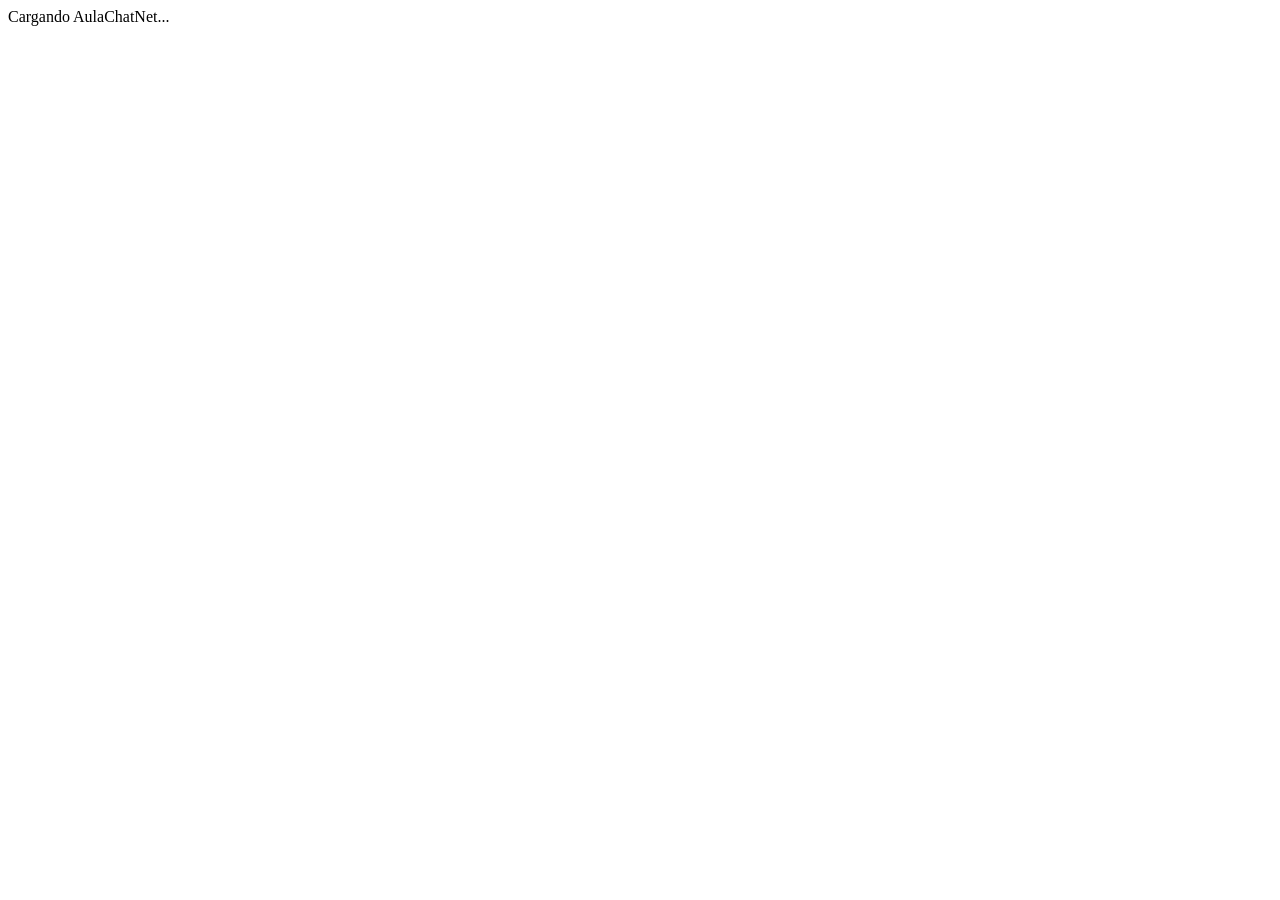
==== AulaChatNet.Client.Blazor/wwwroot/index.html @ 8a0bb433 "chore: Fase 1 - scaffolds minimos de los clientes (punto de partida)" ====
<!DOCTYPE html>
<html lang="es">
<head>
    <meta charset="utf-8" />
    <meta name="viewport" content="width=device-width, initial-scale=1.0" />
    <title>AulaChatNet</title>
    <base href="/" />
</head>
<body>
    <div id="app">Cargando AulaChatNet...</div>
    <script src="_framework/blazor.webassembly.js"></script>
</body>
</html>
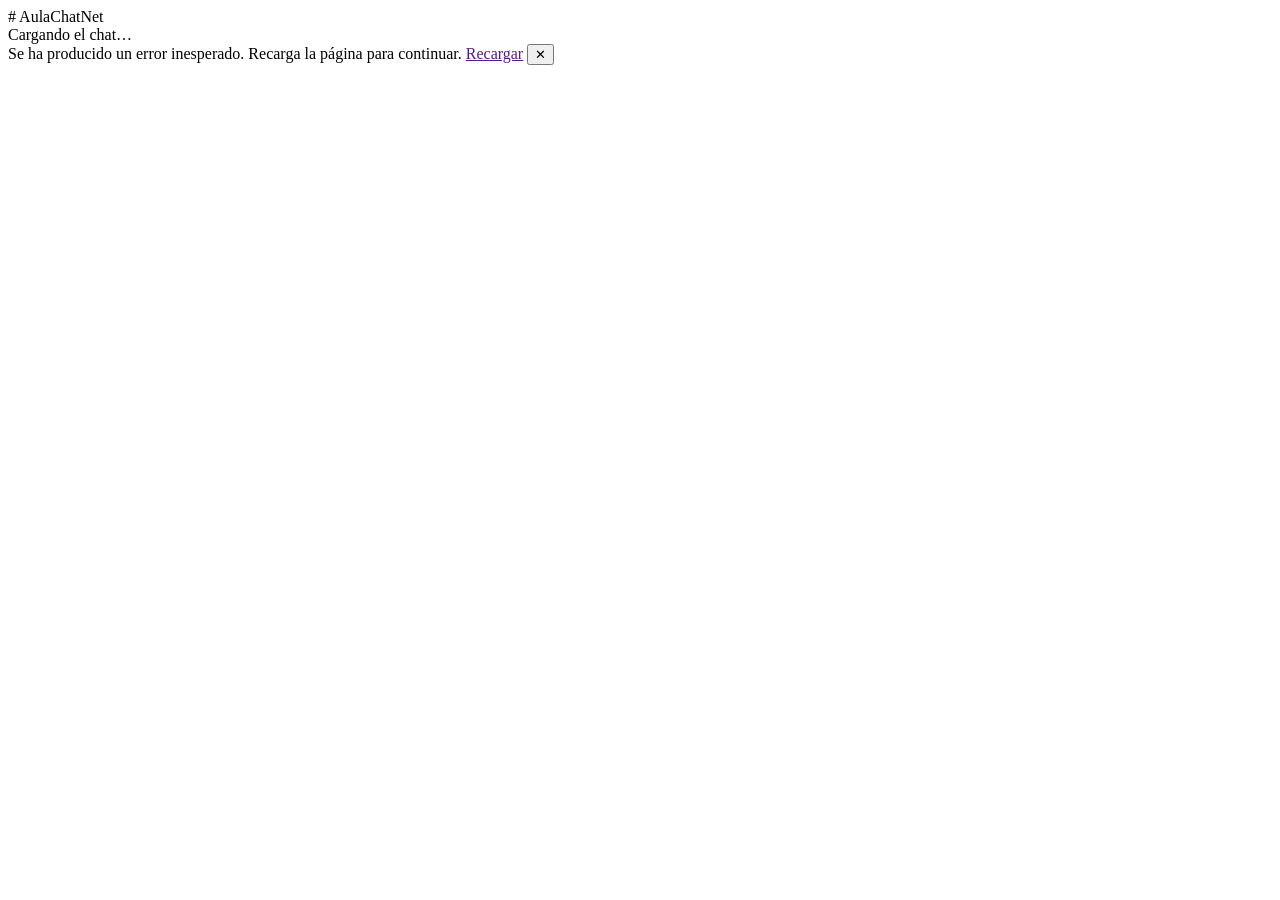
==== commit 85b2521f: "feat: Fase 1 - cliente Blazor WebAssembly con estetica Discord y tests bUnit Stores reactivas (ChatS" ====
--- a/AulaChatNet.Client.Blazor/wwwroot/index.html
+++ b/AulaChatNet.Client.Blazor/wwwroot/index.html
@@ -5,9 +5,44 @@
     <meta name="viewport" content="width=device-width, initial-scale=1.0" />
     <title>AulaChatNet</title>
     <base href="/" />
+    <link rel="stylesheet" href="css/app.css" />
 </head>
 <body>
-    <div id="app">Cargando AulaChatNet...</div>
+    <!--
+      Pantalla de carga (splash): se ve mientras el navegador descarga el
+      runtime de WebAssembly (unos MB la primera vez). Blazor vacía este
+      div en cuanto arranca y pinta la app encima.
+    -->
+    <div id="app">
+        <div class="carga">
+            <div class="carga-logo"># AulaChatNet</div>
+            <div class="carga-texto">Cargando el chat&hellip;</div>
+            <div class="carga-barra"><span></span></div>
+        </div>
+    </div>
+
+    <!-- Aviso de error irrecuperable (runtime de Blazor caído en mitad de la sesión) -->
+    <div id="blazor-error-ui">
+        Se ha producido un error inesperado. Recarga la página para continuar.
+        <a href="" class="reload">Recargar</a>
+        <button type="button" class="dismiss" aria-label="Cerrar">✕</button>
+    </div>
+
     <script src="_framework/blazor.webassembly.js"></script>
+    <script>
+        // Utilidades mínimas de la UI en JavaScript puro (sin librerías):
+        // el scroll de la lista de mensajes y el foco del cuadro de texto.
+        // Blazor las llama con JSInterop desde los componentes.
+        window.aulachat = {
+            abajo: function (id) {
+                var lista = document.getElementById(id);
+                if (lista) lista.scrollTop = lista.scrollHeight;
+            },
+            enfocar: function (id) {
+                var campo = document.getElementById(id);
+                if (campo) campo.focus();
+            }
+        };
+    </script>
 </body>
 </html>
--- a/AulaChatNet.Client.Blazor/wwwroot/css/app.css
+++ b/AulaChatNet.Client.Blazor/wwwroot/css/app.css
@@ -0,0 +1,622 @@
+/* ==========================================================================
+   AulaChatNet — tema Discord (clásico) con CSS propio, sin librerías
+   --------------------------------------------------------------------------
+   Regla de la casa: CSS propio y sin dependencias pesadas de estilos.
+   TODOS los colores viven en variables CSS (:root): si un día hay que
+   cambiar la paleta, se toca un solo sitio. Paleta Discord clásica.
+
+   Mapa de la interfaz (dos columnas, la regla del proyecto):
+
+   ┌──────────────────────────────────────────────────────────┐
+   │  barra          (logo · nick · canal · ● estado · gente) │
+   ├────────────┬─────────────────────────────────────────────┤
+   │  usuarios  │  píldoras (#general 2 · #daw 3 ...)         │
+   │  (sidebar) ├─────────────────────────────────────────────┤
+   │            │  mensajes (scroll, sin burbujas)            │
+   │            ├─────────────────────────────────────────────┤
+   │            │  caja de texto (input fijo abajo)           │
+   └────────────┴─────────────────────────────────────────────┘
+   ========================================================================== */
+
+:root {
+    --dc-fondo: #36393f;        /* fondo principal: zona de mensajes */
+    --dc-sidebar: #2f3136;      /* columna lateral: lista de usuarios */
+    --dc-oscuro: #202225;       /* cabeceras, barra superior */
+    --dc-input: #40444b;        /* cajas de texto */
+    --dc-texto: #dcddde;        /* texto principal */
+    --dc-suave: #8e9297;        /* texto secundario */
+    --dc-blurple: #5865f2;      /* acento (blurple) */
+    --dc-verde: #43b581;        /* en línea */
+    --dc-naranja: #faa61a;      /* reconectando / avisos */
+    --dc-rojo: #f04747;         /* errores / caído */
+    --dc-hora: #72767d;         /* timestamps */
+    --dc-hover: rgba(79, 84, 92, 0.3);
+    --dc-borde: #202225;
+}
+
+* {
+    margin: 0;
+    padding: 0;
+    box-sizing: border-box;
+}
+
+html,
+body {
+    height: 100%;
+}
+
+body {
+    background: var(--dc-fondo);
+    color: var(--dc-texto);
+    font-family: "Segoe UI", "Helvetica Neue", Helvetica, Arial, sans-serif;
+    font-size: 15px;
+    overflow: hidden; /* la app gestiona sus propios scrolls internos */
+}
+
+#app {
+    height: 100%;
+}
+
+/* ==========================================================================
+   1. Pantalla de carga (splash) y aviso de error del runtime
+   ========================================================================== */
+
+.carga {
+    height: 100vh;
+    display: flex;
+    flex-direction: column;
+    align-items: center;
+    justify-content: center;
+    gap: 14px;
+}
+
+.carga-logo {
+    color: var(--dc-blurple);
+    font-size: 28px;
+    font-weight: 700;
+    letter-spacing: 1px;
+}
+
+.carga-texto {
+    color: var(--dc-suave);
+}
+
+.carga-barra {
+    width: 220px;
+    height: 4px;
+    background: var(--dc-input);
+    border-radius: 2px;
+    overflow: hidden;
+}
+
+.carga-barra span {
+    display: block;
+    width: 40%;
+    height: 100%;
+    background: var(--dc-blurple);
+    border-radius: 2px;
+    animation: carga-avance 1.2s ease-in-out infinite;
+}
+
+@keyframes carga-avance {
+    0% { margin-left: -40%; }
+    100% { margin-left: 100%; }
+}
+
+#blazor-error-ui {
+    display: none;
+    position: fixed;
+    bottom: 0;
+    width: 100%;
+    z-index: 1000;
+    background: var(--dc-rojo);
+    color: #fff;
+    padding: 12px 16px;
+}
+
+#blazor-error-ui .reload {
+    color: #fff;
+    margin-left: 12px;
+    font-weight: 600;
+}
+
+#blazor-error-ui .dismiss {
+    float: right;
+    background: transparent;
+    border: 0;
+    color: #fff;
+    font-size: 16px;
+    cursor: pointer;
+}
+
+/* ==========================================================================
+   2. Panel de entrada (antes de conectar: nick + canal + gente conectada)
+   ========================================================================== */
+
+.entrada {
+    height: 100vh;
+    display: flex;
+    align-items: center;
+    justify-content: center;
+    background:
+        radial-gradient(circle at 20% 20%, rgba(88, 101, 242, 0.18), transparent 45%),
+        var(--dc-oscuro);
+    padding: 16px;
+}
+
+.entrada-tarjeta {
+    width: 100%;
+    max-width: 430px;
+    background: var(--dc-fondo);
+    border-radius: 8px;
+    padding: 32px;
+    box-shadow: 0 10px 40px rgba(0, 0, 0, 0.45);
+}
+
+.entrada-logo {
+    color: var(--dc-blurple);
+    font-size: 26px;
+    font-weight: 700;
+    text-align: center;
+}
+
+.entrada-sub {
+    color: var(--dc-suave);
+    text-align: center;
+    font-size: 14px;
+    margin: 6px 0 20px;
+}
+
+.entrada-stats {
+    background: var(--dc-oscuro);
+    border-radius: 6px;
+    padding: 10px 12px;
+    font-size: 13px;
+    color: var(--dc-suave);
+    margin-bottom: 18px;
+    line-height: 1.5;
+}
+
+.entrada-sesion {
+    font-size: 13px;
+    color: var(--dc-suave);
+    margin-bottom: 18px;
+}
+
+.entrada-sesion b {
+    color: var(--dc-texto);
+}
+
+.entrada-sesion a {
+    color: var(--dc-blurple);
+    cursor: pointer;
+    text-decoration: none;
+}
+
+.entrada-sesion a:hover {
+    text-decoration: underline;
+}
+
+.entrada-campo {
+    display: block;
+    font-size: 12px;
+    font-weight: 700;
+    color: var(--dc-suave);
+    text-transform: uppercase;
+    letter-spacing: 0.02em;
+    margin: 14px 0 6px;
+}
+
+.entrada-campo input,
+.entrada-campo select {
+    width: 100%;
+    background: var(--dc-oscuro);
+    border: 1px solid var(--dc-borde);
+    border-radius: 4px;
+    color: var(--dc-texto);
+    font-size: 15px;
+    padding: 10px;
+    outline: none;
+}
+
+.entrada-campo input:focus,
+.entrada-campo select:focus {
+    border-color: var(--dc-blurple);
+}
+
+.entrada-pie {
+    color: var(--dc-suave);
+    font-size: 12px;
+    text-align: center;
+    margin-top: 14px;
+}
+
+.entrada-tarjeta .error {
+    margin-top: 12px;
+}
+
+/* ==========================================================================
+   3. Barra superior (identidad + estado de la conexión + gente)
+   ========================================================================== */
+
+.aplicacion {
+    display: flex;
+    flex-direction: column;
+    height: 100vh;
+}
+
+.barra {
+    display: flex;
+    align-items: center;
+    gap: 10px;
+    height: 48px;
+    padding: 0 16px;
+    background: var(--dc-oscuro);
+    box-shadow: 0 1px 0 rgba(0, 0, 0, 0.3);
+    flex-shrink: 0;
+}
+
+.barra-logo {
+    color: var(--dc-blurple);
+    font-weight: 700;
+}
+
+.barra-nick {
+    font-weight: 600;
+}
+
+.barra-canal {
+    color: var(--dc-texto);
+}
+
+.barra-separador {
+    color: #4f545c;
+}
+
+.barra-contador {
+    margin-left: auto;
+    color: var(--dc-suave);
+    font-size: 13px;
+    white-space: nowrap;
+    overflow: hidden;
+    text-overflow: ellipsis;
+}
+
+.barra-error {
+    color: var(--dc-rojo);
+    font-size: 13px;
+    white-space: nowrap;
+}
+
+/* ==========================================================================
+   4. Estructura de dos columnas
+   ========================================================================== */
+
+.contenido {
+    display: flex;
+    flex: 1;
+    min-height: 0; /* clave para que las columnas hagan scroll de verdad */
+}
+
+.zona-canal {
+    display: flex;
+    flex-direction: column;
+    flex: 1;
+    min-width: 0;
+}
+
+/* ==========================================================================
+   5. Píldoras de canal (cabecera de la zona de mensajes)
+   ========================================================================== */
+
+.pildoras {
+    display: flex;
+    gap: 8px;
+    padding: 10px 16px;
+    background: var(--dc-fondo);
+    border-bottom: 1px solid var(--dc-borde);
+    overflow-x: auto;
+    flex-shrink: 0;
+}
+
+.pildora {
+    display: inline-flex;
+    align-items: center;
+    gap: 6px;
+    background: var(--dc-input);
+    color: var(--dc-suave);
+    border: 0;
+    border-radius: 14px;
+    padding: 5px 12px;
+    font-size: 14px;
+    cursor: pointer;
+    white-space: nowrap;
+}
+
+.pildora:hover {
+    color: var(--dc-texto);
+    background: var(--dc-hover);
+}
+
+.pildora.activa {
+    background: var(--dc-blurple);
+    color: #fff;
+    font-weight: 600;
+}
+
+.pildora-contador {
+    background: rgba(0, 0, 0, 0.25);
+    border-radius: 9px;
+    font-size: 11px;
+    min-width: 18px;
+    text-align: center;
+    padding: 1px 5px;
+}
+
+/* ==========================================================================
+   6. Lista de mensajes (avatar circular + nombre en color + hora;
+      NUNCA burbujas: Discord y Slack son "filas", no chat de móvil)
+   ========================================================================== */
+
+.mensajes {
+    flex: 1;
+    overflow-y: auto;
+    padding: 16px 8px;
+}
+
+.mensajes-vacio {
+    color: var(--dc-suave);
+    text-align: center;
+    margin-top: 40px;
+    font-size: 14px;
+}
+
+.mensaje {
+    display: flex;
+    gap: 12px;
+    padding: 4px 8px;
+    margin: 0 -8px;
+    border-radius: 4px;
+}
+
+.mensaje:hover {
+    background: rgba(0, 0, 0, 0.07);
+}
+
+.mensaje-hora {
+    flex-shrink: 0;
+    width: 44px;
+    text-align: right;
+    color: var(--dc-hora);
+    font-size: 11px;
+    padding-top: 4px;
+}
+
+.mensaje-espaciador {
+    flex-shrink: 0;
+    width: 40px; /* el hueco del avatar: alinea los mensajes de sistema */
+}
+
+.mensaje-cuerpo {
+    min-width: 0;
+}
+
+.mensaje-nombre {
+    font-weight: 600;
+    margin-right: 6px;
+}
+
+.mensaje-texto {
+    color: var(--dc-texto);
+    word-break: break-word;
+    white-space: pre-wrap;
+}
+
+.mensaje.sistema .mensaje-texto {
+    color: var(--dc-suave);
+    font-style: italic;
+    font-size: 13px;
+}
+
+/* ==========================================================================
+   7. Caja de texto (fija abajo, placeholder "Escribe un mensaje...")
+   ========================================================================== */
+
+.caja-envoltura {
+    flex-shrink: 0;
+    padding: 0 16px 16px;
+}
+
+.caja {
+    display: flex;
+    align-items: center;
+    gap: 8px;
+    background: var(--dc-input);
+    border-radius: 8px;
+    padding: 8px 12px;
+}
+
+.caja-entrada {
+    flex: 1;
+    background: transparent;
+    border: 0;
+    outline: none;
+    color: var(--dc-texto);
+    font-size: 15px;
+    font-family: inherit;
+    padding: 6px 0;
+}
+
+.caja-entrada::placeholder {
+    color: var(--dc-suave);
+}
+
+.caja-boton {
+    background: var(--dc-blurple);
+    color: #fff;
+    border: 0;
+    border-radius: 6px;
+    width: 34px;
+    height: 30px;
+    font-size: 15px;
+    cursor: pointer;
+    flex-shrink: 0;
+}
+
+.caja-boton:disabled {
+    opacity: 0.45;
+    cursor: not-allowed;
+}
+
+.caja-aviso {
+    color: var(--dc-rojo);
+    font-size: 12px;
+    padding: 6px 4px 0;
+}
+
+/* ==========================================================================
+   8. Columna de usuarios (conectados del canal actual)
+   ========================================================================== */
+
+.lista-usuarios {
+    width: 240px;
+    flex-shrink: 0;
+    background: var(--dc-sidebar);
+    overflow-y: auto;
+    padding: 16px 8px;
+}
+
+.lista-titulo {
+    font-size: 11px;
+    font-weight: 700;
+    text-transform: uppercase;
+    letter-spacing: 0.02em;
+    color: var(--dc-suave);
+    padding: 0 8px 10px;
+}
+
+.usuario {
+    display: flex;
+    align-items: center;
+    gap: 10px;
+    padding: 6px 8px;
+    border-radius: 4px;
+    color: var(--dc-suave);
+}
+
+.usuario:hover {
+    background: var(--dc-hover);
+    color: var(--dc-texto);
+}
+
+.usuario-nombre {
+    flex: 1;
+    overflow: hidden;
+    text-overflow: ellipsis;
+    white-space: nowrap;
+}
+
+.lista-vacio {
+    color: var(--dc-suave);
+    font-size: 13px;
+    padding: 0 8px;
+}
+
+/* ==========================================================================
+   9. Utilidades: punto de estado, avatares y botones
+   ========================================================================== */
+
+.punto {
+    width: 10px;
+    height: 10px;
+    border-radius: 50%;
+    flex-shrink: 0;
+    box-shadow: 0 0 0 3px currentColor inset; /* hueco tipo Discord */
+    background: currentColor;
+}
+
+.punto.conectado { color: var(--dc-verde); }
+.punto.conectando { color: #b9bbbe; }
+.punto.reconectando { color: var(--dc-naranja); }
+.punto.desconectado { color: var(--dc-rojo); }
+
+.avatar {
+    border-radius: 50%;
+    flex-shrink: 0;
+    background: var(--dc-input);
+    object-fit: cover;
+}
+
+.avatar-iniciales {
+    display: inline-flex;
+    align-items: center;
+    justify-content: center;
+    border-radius: 50%;
+    color: #fff;
+    font-weight: 700;
+    flex-shrink: 0;
+    /* el tamaño lo pone el componente con estilo inline (40px, 24px...) */
+}
+
+.boton {
+    display: block;
+    width: 100%;
+    background: var(--dc-blurple);
+    color: #fff;
+    border: 0;
+    border-radius: 4px;
+    font-size: 15px;
+    font-weight: 600;
+    padding: 11px;
+    margin-top: 20px;
+    cursor: pointer;
+}
+
+.boton:hover {
+    background: #4752c4;
+}
+
+.boton:disabled {
+    opacity: 0.55;
+    cursor: not-allowed;
+}
+
+.boton-secundario {
+    background: transparent;
+    border: 1px solid #4f545c;
+    color: var(--dc-suave);
+    border-radius: 4px;
+    font-size: 13px;
+    padding: 5px 12px;
+    cursor: pointer;
+    flex-shrink: 0;
+}
+
+.boton-secundario:hover {
+    border-color: var(--dc-texto);
+    color: var(--dc-texto);
+}
+
+.error {
+    color: var(--dc-rojo);
+    font-size: 13px;
+}
+
+.aviso {
+    color: var(--dc-naranja);
+    font-size: 13px;
+}
+
+/* ==========================================================================
+   10. Adaptaciones para pantallas estrechas (móvil / ventana pequeña)
+   ========================================================================== */
+
+@media (max-width: 720px) {
+    .lista-usuarios {
+        display: none; /* en móvil la lista estorba: el canal manda */
+    }
+
+    .barra-contador {
+        display: none;
+    }
+}
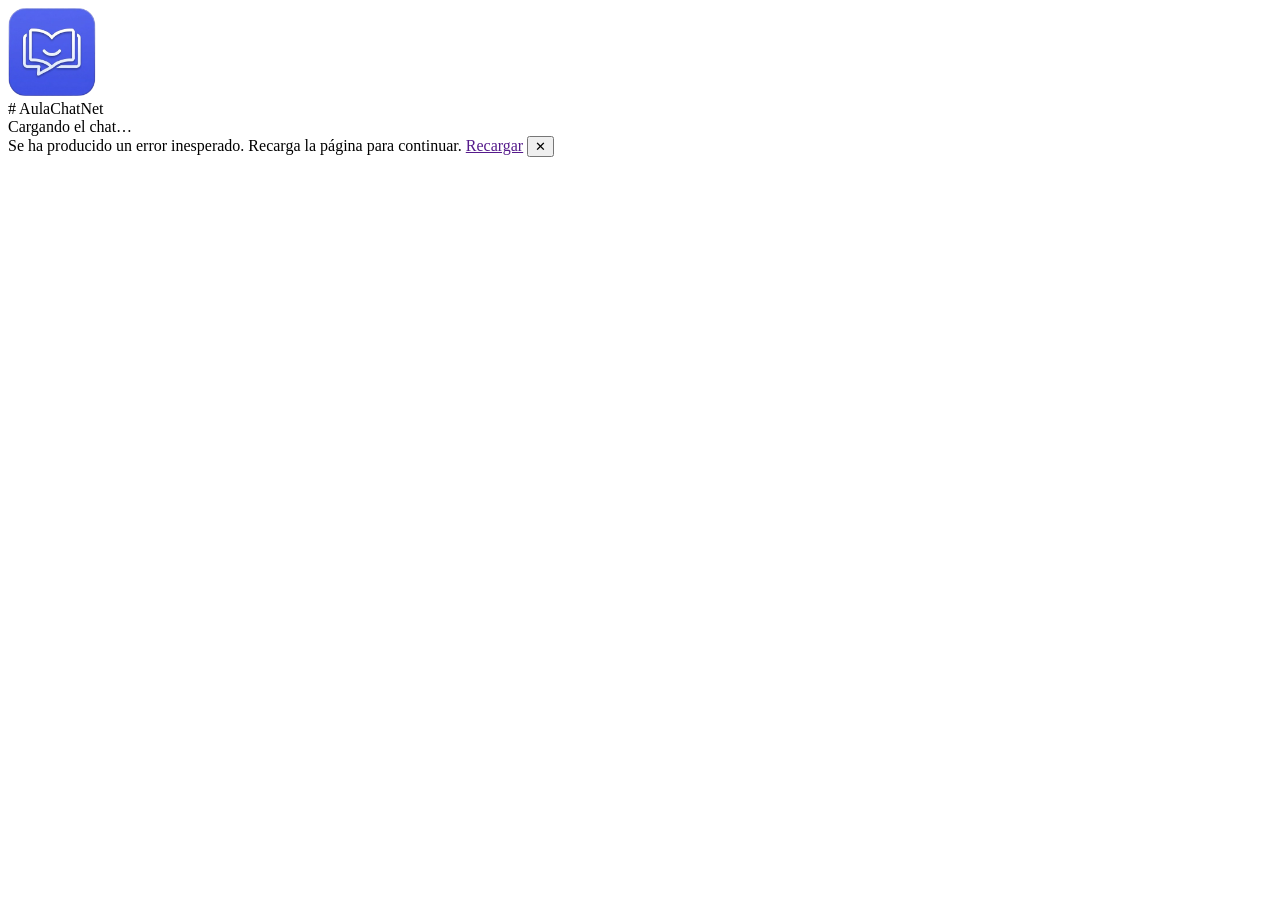
==== commit 5e37b4fd: "feat: icono de la aplicacion en la app web (splash, panel de entrada y barra) La web muestra ya su p" ====
--- a/AulaChatNet.Client.Blazor/wwwroot/index.html
+++ b/AulaChatNet.Client.Blazor/wwwroot/index.html
@@ -5,6 +5,7 @@
     <meta name="viewport" content="width=device-width, initial-scale=1.0" />
     <title>AulaChatNet</title>
     <base href="/" />
+    <link rel="icon" type="image/x-icon" href="favicon.ico" />
     <link rel="stylesheet" href="css/app.css" />
 </head>
 <body>
@@ -15,6 +16,10 @@
     -->
     <div id="app">
         <div class="carga">
+            <img class="carga-icono"
+                 src="resources/icon-app.png"
+                 alt="AulaChatNet"
+                 width="88" height="88" />
             <div class="carga-logo"># AulaChatNet</div>
             <div class="carga-texto">Cargando el chat&hellip;</div>
             <div class="carga-barra"><span></span></div>
--- a/AulaChatNet.Client.Blazor/wwwroot/css/app.css
+++ b/AulaChatNet.Client.Blazor/wwwroot/css/app.css
@@ -32,6 +32,10 @@
     --dc-hora: #72767d;         /* timestamps */
     --dc-hover: rgba(79, 84, 92, 0.3);
     --dc-borde: #202225;
+    --dc-gris-medio: #4f545c;        /* grises medios: separador, bordes de boton */
+    --dc-gris: #b9bbbe;              /* gris claro: punto "conectando" */
+    --dc-blurple-oscuro: #4752c4;    /* blurple al pasar el raton */
+    --dc-opacidad-inactiva: 0.55;    /* opacidad comun de los botones desactivados */
 }
 
 * {
@@ -68,6 +72,17 @@
     align-items: center;
     justify-content: center;
     gap: 14px;
+}
+
+/* Icono de la app en la pantalla de carga (splash), sobre el título.
+   Va en el propio index.html, que es lo primero que pinta el navegador
+   mientras se descarga el runtime de WebAssembly. */
+.carga-icono {
+    width: 88px;
+    height: 88px;
+    object-fit: contain;
+    border-radius: 22%;
+    box-shadow: 0 6px 20px rgba(0, 0, 0, 0.45);
 }
 
 .carga-logo {
@@ -153,6 +168,18 @@
     box-shadow: 0 10px 40px rgba(0, 0, 0, 0.45);
 }
 
+/* Icono de la aplicación (resources/icon-app.png, raíz del repo).
+   En el panel de entrada va centrado sobre el título. */
+.entrada-icono {
+    display: block;
+    width: 76px;
+    height: 76px;
+    object-fit: contain; /* el PNG no es cuadrado: se escala sin deformar */
+    margin: 0 auto 14px;
+    border-radius: 22%;
+    box-shadow: 0 6px 20px rgba(0, 0, 0, 0.45);
+}
+
 .entrada-logo {
     color: var(--dc-blurple);
     font-size: 26px;
@@ -207,8 +234,10 @@
     margin: 14px 0 6px;
 }
 
-.entrada-campo input,
-.entrada-campo select {
+/* El label y su campo son HERMANOS (label[for] + input): el combinador "+"
+   apunta al input/select que viene justo detras del label */
+.entrada-campo + input,
+.entrada-campo + select {
     width: 100%;
     background: var(--dc-oscuro);
     border: 1px solid var(--dc-borde);
@@ -219,8 +248,8 @@
     outline: none;
 }
 
-.entrada-campo input:focus,
-.entrada-campo select:focus {
+.entrada-campo + input:focus,
+.entrada-campo + select:focus {
     border-color: var(--dc-blurple);
 }
 
@@ -256,6 +285,15 @@
     flex-shrink: 0;
 }
 
+/* Icono de la aplicación en la barra superior: pequeño, al lado del título */
+.barra-icono {
+    width: 28px;
+    height: 28px;
+    object-fit: contain;
+    border-radius: 24%;
+    flex-shrink: 0;
+}
+
 .barra-logo {
     color: var(--dc-blurple);
     font-weight: 700;
@@ -269,8 +307,13 @@
     color: var(--dc-texto);
 }
 
+.barra-estado {
+    color: var(--dc-suave);
+    font-size: 13px;
+}
+
 .barra-separador {
-    color: #4f545c;
+    color: var(--dc-gris-medio);
 }
 
 .barra-contador {
@@ -373,6 +416,8 @@
 
 .mensaje {
     display: flex;
+    /* hora, avatar y texto centrados verticalmente entre sí */
+    align-items: center;
     gap: 12px;
     padding: 4px 8px;
     margin: 0 -8px;
@@ -389,7 +434,6 @@
     text-align: right;
     color: var(--dc-hora);
     font-size: 11px;
-    padding-top: 4px;
 }
 
 .mensaje-espaciador {
@@ -463,8 +507,12 @@
     flex-shrink: 0;
 }
 
+.caja-boton:hover:not(:disabled) {
+    background: var(--dc-blurple-oscuro);
+}
+
 .caja-boton:disabled {
-    opacity: 0.45;
+    opacity: var(--dc-opacidad-inactiva);
     cursor: not-allowed;
 }
 
@@ -531,12 +579,13 @@
     height: 10px;
     border-radius: 50%;
     flex-shrink: 0;
-    box-shadow: 0 0 0 3px currentColor inset; /* hueco tipo Discord */
-    background: currentColor;
+    /* hueco tipo Discord: el disco lo dibuja la sombra interior de 3px */
+    box-shadow: inset 0 0 0 3px currentColor;
+    background: transparent;
 }
 
 .punto.conectado { color: var(--dc-verde); }
-.punto.conectando { color: #b9bbbe; }
+.punto.conectando { color: var(--dc-gris); }
 .punto.reconectando { color: var(--dc-naranja); }
 .punto.desconectado { color: var(--dc-rojo); }
 
@@ -573,17 +622,17 @@
 }
 
 .boton:hover {
-    background: #4752c4;
+    background: var(--dc-blurple-oscuro);
 }
 
 .boton:disabled {
-    opacity: 0.55;
+    opacity: var(--dc-opacidad-inactiva);
     cursor: not-allowed;
 }
 
 .boton-secundario {
     background: transparent;
-    border: 1px solid #4f545c;
+    border: 1px solid var(--dc-gris-medio);
     color: var(--dc-suave);
     border-radius: 4px;
     font-size: 13px;
@@ -595,6 +644,20 @@
 .boton-secundario:hover {
     border-color: var(--dc-texto);
     color: var(--dc-texto);
+}
+
+/* Foco visible y coherente para todo lo que se puede pulsar (teclado) */
+.boton:focus-visible,
+.boton-secundario:focus-visible,
+.caja-boton:focus-visible,
+.pildora:focus-visible {
+    outline: 2px solid var(--dc-blurple);
+    outline-offset: 2px;
+}
+
+/* La caja de texto no tiene borde: su foco se anuncia con un anillo en el marco */
+.caja:focus-within {
+    box-shadow: 0 0 0 2px var(--dc-blurple);
 }
 
 .error {
